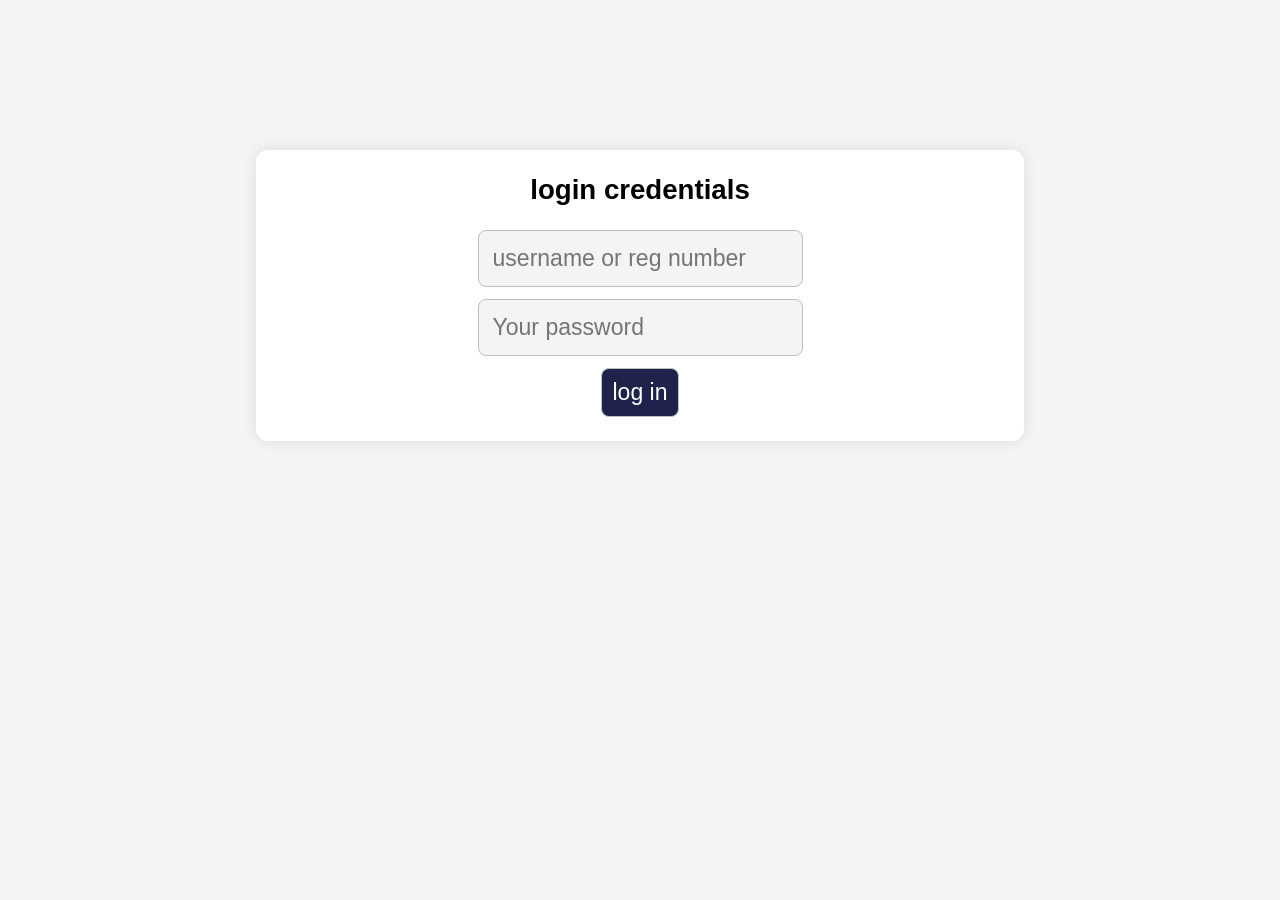
==== AllocationSystem/index.html @ ed2b23b2 "Add files via upload initial commit" ====
<!DOCTYPE html>
<html>
    <head>
        <link rel="stylesheet" href="./front-end/css/style.css">
        <link rel="stylesheet" href="../css/student_portal.css">

        <title>Login/signUp</title>
    </head>
    <body>
        <form action="./backend/php/userValidate.php" method="post">
            <h1>login credentials</h1>
            <input type="text" name="username" placeholder="username or reg number">
            <input type="password" name="password" placeholder="Your password">
            <input type="submit" name="submit" value="log in">
            <div class="error" id="error"></div>
        </form>

        <script>

        </script>
    </body>
</html>
---- AllocationSystem/front-end/css/style.css ----
*{
    font-family: sans-serif;
    font-size: 1.2rem;
    background: #f2f4f6;
    box-sizing: border-box;
    margin: 0;
}
body{
    display: flex;
    justify-content: center;
    align-items: center;
}

form{
    display: flex;
    flex-direction: column;
    width: 60vw;
    justify-content: center;
    align-items: center;
    background: #fff;
    border-radius: 12px;
    padding: 12px;
    margin-top: 150px;
    gap: 12px;
     box-shadow: 0 0 15px rgba(0,0,0,0.1);   
}
input{
    background: #f2f4f6;
    border: none;
    font-size: 1.2rem;
    padding: 14px;
    border-radius: 8px;
    border: 0.2px solid #c0bebe;
}
input[type='submit'] {
    background: #1f234b;
    color:#fff;
    font-size: 1.2rem;
    padding: 10px;
    animation: 0.3s ease;
}
input[type='submit']:hover{
    background: #151833 ;
    scale: 1.02;
}
input:focus{
    border: 0.5 blue;
}

h1{
    background: #fff;
    font-size: larger;
    padding: 12px;
}
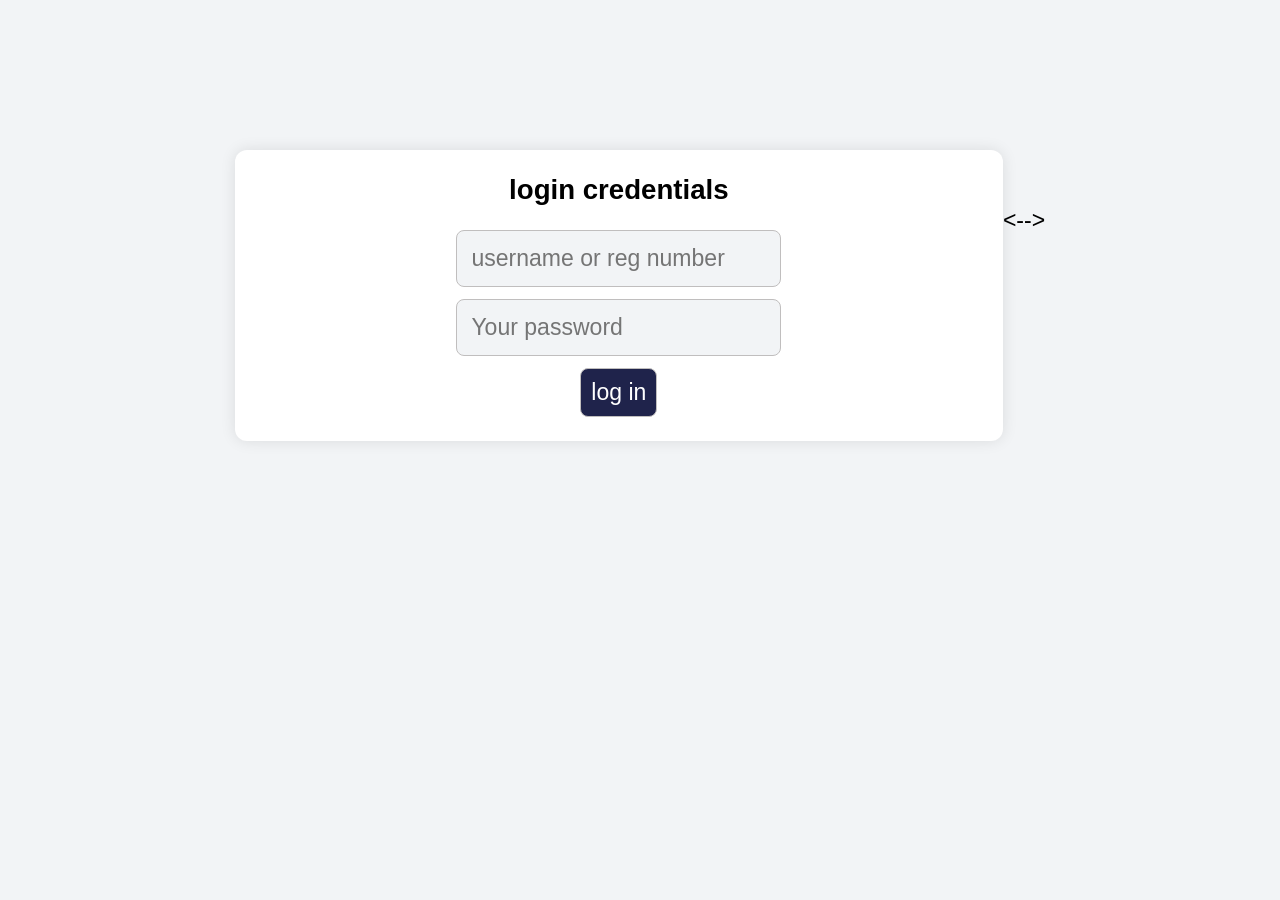
==== commit 614eae8b: "Fix HTML formatting in index.html commit changes" ====
--- a/AllocationSystem/index.html
+++ b/AllocationSystem/index.html
@@ -14,9 +14,9 @@
             <input type="submit" name="submit" value="log in">
             <div class="error" id="error"></div>
         </form>
-
+<!--><-->
         <script>
 
         </script>
     </body>
-</html>+</html>
